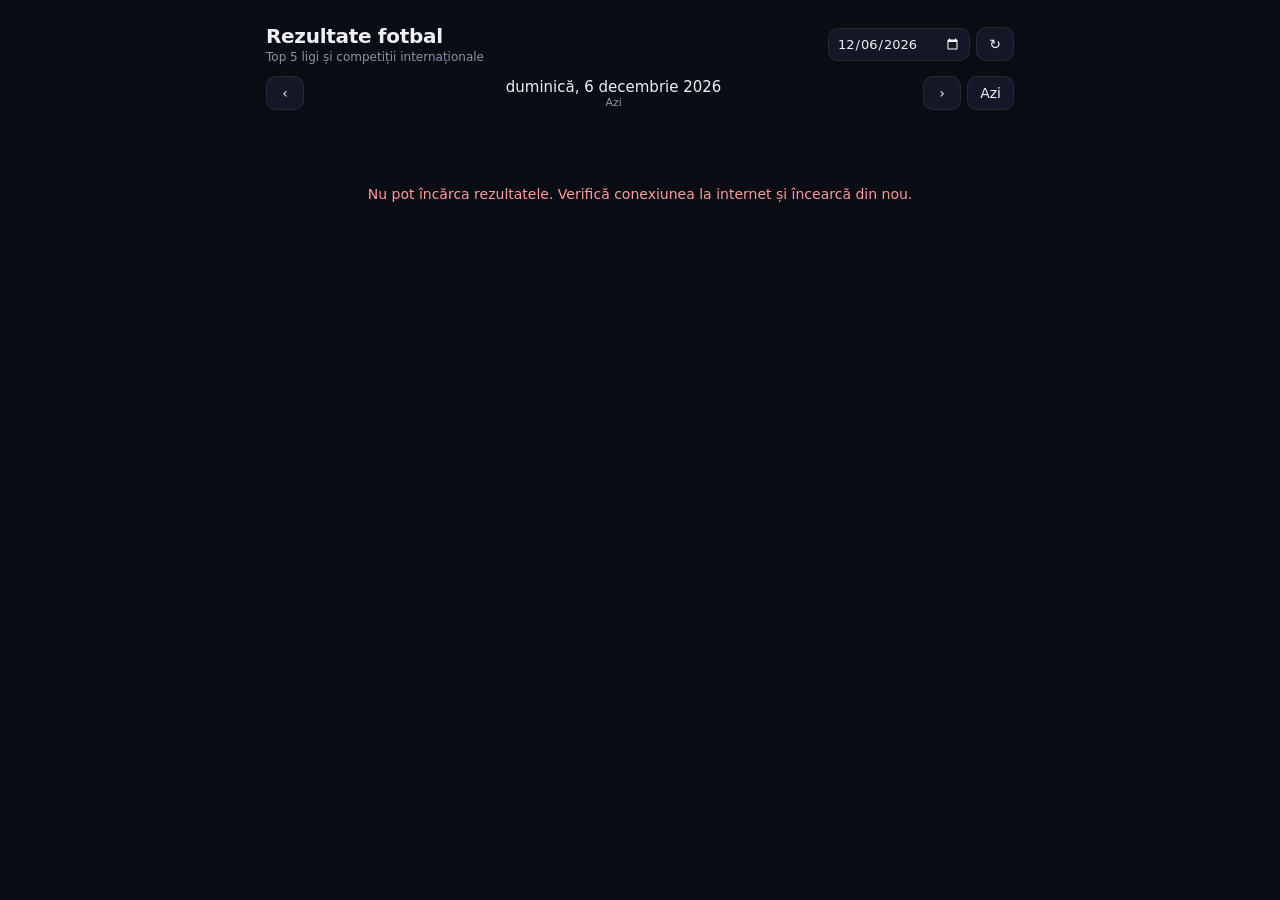
==== site/fotbal/index.html @ 589d3f66 "Pagini TV: fotbal, filme și seriale, actualizare săptămânală Co-Authored-By: Claude Sonnet 5.5 <nore" ====
<!doctype html>
<html lang="ro">
<head>
<meta charset="utf-8">
<meta name="viewport" content="width=device-width,initial-scale=1">
<title>Rezultate fotbal</title>
<style>
:root{--bg:#0b0d14;--card:#141826;--card2:#1a2034;--line:rgba(255,255,255,.08);--tx:#eef0f6;--mu:#8b93a7;--ac:#4f8cff;--live:#ff4d4d;--win:#fff}
*{box-sizing:border-box}
html,body{margin:0;background:var(--bg);color:var(--tx);font-family:-apple-system,BlinkMacSystemFont,"Segoe UI",system-ui,sans-serif;-webkit-font-smoothing:antialiased}
.wrap{max-width:780px;margin:0 auto;padding:20px 16px 48px}
header{position:sticky;top:0;z-index:5;background:linear-gradient(var(--bg) 85%,rgba(11,13,20,0));padding:4px 0 14px;margin:0 -16px;padding-left:16px;padding-right:16px}
.top{display:flex;align-items:center;justify-content:space-between;gap:12px;flex-wrap:wrap}
h1{font-size:20px;font-weight:600;margin:0;letter-spacing:-.3px}
.sub{font-size:12px;color:var(--mu);margin-top:2px}
.nav{display:flex;align-items:center;gap:6px;margin-top:12px}
.btn{font:inherit;font-size:14px;color:var(--tx);background:var(--card);border:1px solid var(--line);border-radius:10px;padding:8px 12px;cursor:pointer;transition:background .15s,transform .1s}
.btn:hover{background:var(--card2)}.btn:active{transform:scale(.96)}
.btn.sq{width:38px;padding:8px 0;text-align:center}
.day{flex:1;text-align:center;font-size:15px;font-weight:500;min-width:0;white-space:nowrap;overflow:hidden;text-overflow:ellipsis}
.day small{display:block;font-size:11px;color:var(--mu);font-weight:400}
input[type=date]{font:inherit;font-size:13px;color:var(--tx);background:var(--card);border:1px solid var(--line);border-radius:10px;padding:7px 8px;color-scheme:dark}
.chips{display:flex;gap:6px;margin-top:12px;overflow-x:auto;padding-bottom:2px;scrollbar-width:none}
.chip{font:inherit;font-size:13px;color:var(--mu);background:transparent;border:1px solid var(--line);border-radius:99px;padding:6px 13px;cursor:pointer;white-space:nowrap;transition:all .15s}
.chip:hover{color:var(--tx)}
.chip.on{background:var(--ac);border-color:var(--ac);color:#fff}
.chip .n{opacity:.7;margin-left:4px;font-size:12px}
.sec{margin-top:22px;animation:in .4s ease both}
.sh{display:flex;align-items:center;gap:10px;margin:0 2px 8px}
.sh img{width:22px;height:22px;object-fit:contain}
.sh b{font-size:15px;font-weight:600}
.sh span{font-size:12px;color:var(--mu)}
.card{background:var(--card);border:1px solid var(--line);border-radius:14px;overflow:hidden}
.m{display:grid;grid-template-columns:62px 1fr 78px 1fr;align-items:center;gap:6px;padding:13px 14px;cursor:default;transition:background .15s}
.m+.m,.det+.m{border-top:1px solid var(--line)}
.m.has{cursor:pointer}.m.has:hover{background:var(--card2)}
.st{font-size:12px;color:var(--mu);text-align:left;line-height:1.3}
.st.live{color:var(--live);font-weight:600}
.st.live::before{content:"";display:inline-block;width:7px;height:7px;border-radius:50%;background:var(--live);margin-right:5px;animation:pulse 1.3s infinite}
.t{display:flex;align-items:center;gap:9px;min-width:0;font-size:14px}
.t.h{justify-content:flex-end;text-align:right}
.t img{width:24px;height:24px;object-fit:contain;flex:none}
.t span{overflow:hidden;text-overflow:ellipsis;white-space:nowrap}
.t.w span{font-weight:600;color:var(--win)}
.t.l span{color:var(--mu)}
.sc{text-align:center;font-size:18px;font-weight:600;font-variant-numeric:tabular-nums;letter-spacing:.5px}
.sc i{font-style:normal;color:var(--mu);margin:0 3px;font-weight:400}
.sc small{display:block;font-size:11px;font-weight:400;color:var(--mu);letter-spacing:0}
.sc.pre{font-size:13px;color:var(--mu);font-weight:400}
.det{display:grid;grid-template-columns:62px 1fr 78px 1fr;gap:6px;padding:0 14px 12px;font-size:12px;color:var(--mu);animation:in .25s ease both}
.det div{line-height:1.7}.det .r{text-align:right}
.note{grid-column:2/5;font-size:11px;color:var(--mu);margin-top:-6px}
.empty,.err{text-align:center;color:var(--mu);padding:48px 12px;font-size:14px}
.err{color:#ff9a9a}
.load{display:flex;justify-content:center;padding:48px}
.sp{width:26px;height:26px;border:3px solid var(--line);border-top-color:var(--ac);border-radius:50%;animation:spin .8s linear infinite}
.spin{animation:spin .8s linear infinite;display:inline-block}
footer{margin-top:30px;text-align:center;font-size:11px;color:var(--mu);line-height:1.6}
@keyframes in{from{opacity:0;transform:translateY(8px)}to{opacity:1;transform:none}}
@keyframes pulse{0%,100%{opacity:1;transform:scale(1)}50%{opacity:.35;transform:scale(.7)}}
@keyframes spin{to{transform:rotate(360deg)}}
@media(max-width:520px){.m{grid-template-columns:44px 1fr 62px 1fr;padding:12px 10px}.det{grid-template-columns:44px 1fr 62px 1fr;padding:0 10px 12px}.t{font-size:13px;gap:6px}.t img{width:20px;height:20px}.sc{font-size:16px}}
</style>
</head>
<body>
<div class="wrap">
<header>
<div class="top"><div><h1>Rezultate fotbal</h1><div class="sub" id="sub">Top 5 ligi și competiții internaționale</div></div>
<div style="display:flex;gap:6px;align-items:center"><input type="date" id="pick" aria-label="Alege ziua"><button class="btn sq" id="rf" title="Actualizează" aria-label="Actualizează">&#8635;</button></div></div>
<div class="nav"><button class="btn sq" id="pv" aria-label="Ziua anterioară">&#8249;</button><div class="day" id="dy"></div><button class="btn sq" id="nx" aria-label="Ziua următoare">&#8250;</button><button class="btn" id="td">Azi</button></div>
<div class="chips" id="ch"></div>
</header>
<main id="out"><div class="load"><div class="sp"></div></div></main>
<footer id="ft"></footer>
</div>
<script>
var TZ='Europe/Bucharest';
var COMP=[
{id:'eng.1',n:'Premier League',c:'Anglia',g:'top'},{id:'esp.1',n:'La Liga',c:'Spania',g:'top'},{id:'ita.1',n:'Serie A',c:'Italia',g:'top'},{id:'ger.1',n:'Bundesliga',c:'Germania',g:'top'},{id:'fra.1',n:'Ligue 1',c:'Franța',g:'top'},
{id:'uefa.champions',n:'Champions League',c:'Europa',g:'int'},{id:'uefa.europa',n:'Europa League',c:'Europa',g:'int'},{id:'uefa.europa.conf',n:'Conference League',c:'Europa',g:'int'},{id:'uefa.super_cup',n:'Supercupa Europei',c:'Europa',g:'int'},
{id:'fifa.world',n:'Cupa Mondială',c:'FIFA',g:'int'},{id:'fifa.worldq.uefa',n:'Preliminarii Cupa Mondială',c:'Europa',g:'int'},{id:'fifa.worldq.conmebol',n:'Preliminarii Cupa Mondială',c:'America de Sud',g:'int'},{id:'uefa.nations',n:'Nations League',c:'Europa',g:'int'},{id:'uefa.euro',n:'EURO',c:'Europa',g:'int'},{id:'uefa.euroq',n:'Preliminarii EURO',c:'Europa',g:'int'},{id:'conmebol.america',n:'Copa América',c:'America de Sud',g:'int'},{id:'fifa.cwc',n:'Cupa Mondială a Cluburilor',c:'FIFA',g:'int'},{id:'conmebol.libertadores',n:'Copa Libertadores',c:'America de Sud',g:'int'},{id:'fifa.friendly',n:'Meciuri amicale',c:'Internațional',g:'int'}
];
var fmtD=new Intl.DateTimeFormat('en-CA',{timeZone:TZ,year:'numeric',month:'2-digit',day:'2-digit'});
var fmtT=new Intl.DateTimeFormat('ro-RO',{timeZone:TZ,hour:'2-digit',minute:'2-digit'});
function ymd(d){return fmtD.format(d)}
function addDays(s,n){var d=new Date(s+'T12:00:00Z');d.setUTCDate(d.getUTCDate()+n);return d.toISOString().slice(0,10)}
function $(i){return document.getElementById(i)}
function esc(s){return String(s==null?'':s).replace(/[&<>"]/g,function(c){return{'&':'&amp;','<':'&lt;','>':'&gt;','"':'&quot;'}[c]})}
var day=ymd(new Date()),filter='all',data=[],timer=null,loading=false,opened={},lastOk=null,errs=0;
function label(s){var t=ymd(new Date());if(s===t)return'Azi';if(s===addDays(t,-1))return'Ieri';if(s===addDays(t,1))return'Mâine';return''}
function longDay(s){return new Date(s+'T12:00:00Z').toLocaleDateString('ro-RO',{weekday:'long',day:'numeric',month:'long',year:'numeric',timeZone:'UTC'})}
function one(c,s){var u='https://site.api.espn.com/apis/site/v2/sports/soccer/'+c.id+'/scoreboard?limit=100&dates='+s.replace(/-/g,''),ac=new AbortController(),tm=setTimeout(function(){ac.abort()},15000);return fetch(u,{signal:ac.signal}).then(function(r){clearTimeout(tm);if(!r.ok)throw new Error(r.status);return r.json()})}
function get(c,d){return Promise.all([one(c,addDays(d,-1)),one(c,d)]).then(function(js){var lg=(js[1].leagues&&js[1].leagues[0])||{};return{c:c,logo:lg.logos&&lg.logos[0]&&lg.logos[0].href,events:js[0].events.concat(js[1].events)}})}
function load(silent){if(loading)return;loading=true;var d=day;if(!silent)$('out').innerHTML='<div class="load"><div class="sp"></div></div>';$('rf').classList.add('spin');
Promise.allSettled(COMP.map(function(c){return get(c,d)})).then(function(rs){loading=false;$('rf').classList.remove('spin');if(d!==day){load();return}
var ok=rs.filter(function(r){return r.status==='fulfilled'});errs=rs.length-ok.length;
if(!ok.length){$('out').innerHTML='<div class="err">Nu pot încărca rezultatele. Verifică conexiunea la internet și încearcă din nou.</div>';return}
lastOk=new Date();data=ok.map(function(r){var v=r.value,seen={};v.evs=v.events.filter(function(e){if(seen[e.id])return false;seen[e.id]=1;return ymd(new Date(e.date))===d}).sort(function(a,b){return new Date(a.date)-new Date(b.date)});return v}).filter(function(v){return v.evs.length});render();sched()})}
function stat(e){var s=e.status||{},t=s.type||{},n=t.name||'';if(t.state==='in'){var hl=/HALF/.test(n)&&/HALFTIME/.test(n);return{k:'live',t:hl?'Pauză':(s.displayClock||'LIVE')}}
if(t.state==='post'){var d=(t.shortDetail||'').toUpperCase();return{k:'post',t:/PEN/.test(d)?'Pen.':/AET/.test(d)?'Prel.':'FT'}}
if(/POSTPON/.test(n))return{k:'x',t:'Amânat'};if(/CANCEL/.test(n))return{k:'x',t:'Anulat'};if(/SUSPEND/.test(n))return{k:'x',t:'Suspendat'};if(/DELAY/.test(n))return{k:'x',t:'Întârziat'};
return{k:'pre',t:fmtT.format(new Date(e.date))}}
function goals(cp,team){var d=(cp.details||[]).filter(function(x){return x.scoringPlay&&x.team&&String(x.team.id)===String(team)});return d.map(function(x){var p=(x.athletesInvolved&&x.athletesInvolved[0]&&x.athletesInvolved[0].displayName)||'Gol',m=(x.clock&&x.clock.displayValue)||'';return esc(p)+' '+esc(m)+(x.ownGoal?' (autogol)':'')+(x.penaltyKick?' (pen.)':'')}).join('<br>')}
function match(e,id){var cp=e.competitions[0],h=cp.competitors.filter(function(x){return x.homeAway==='home'})[0]||cp.competitors[0],a=cp.competitors.filter(function(x){return x.homeAway==='away'})[0]||cp.competitors[1],s=stat(e),pre=s.k==='pre'||s.k==='x';
function tm(x,cls){var w=s.k==='post'&&(x.winner===true),l=s.k==='post'&&x.winner===false&&(h.winner||a.winner);return'<div class="t '+cls+(w?' w':'')+(l?' l':'')+'">'+(cls==='h'?'<span>'+esc(x.team.displayName)+'</span><img loading="lazy" alt="" src="'+esc(x.team.logo||'')+'" onerror="this.style.visibility=\'hidden\'">':'<img loading="lazy" alt="" src="'+esc(x.team.logo||'')+'" onerror="this.style.visibility=\'hidden\'"><span>'+esc(x.team.displayName)+'</span>')+'</div>'}
var gh=goals(cp,h.team.id),ga=goals(cp,a.team.id),has=!!(gh||ga),sh=(h.shootoutScore!=null&&a.shootoutScore!=null)?'<small>('+h.shootoutScore+'-'+a.shootoutScore+' pen.)</small>':'';
var note=(cp.notes&&cp.notes[0]&&cp.notes[0].headline)||'';
var o='<div class="m'+(has?' has':'')+'" data-id="'+id+'"><div class="st '+(s.k==='live'?'live':'')+'">'+esc(s.t)+'</div>'+tm(h,'h')+'<div class="sc'+(pre?' pre':'')+'">'+(pre?'–':esc(h.score)+'<i>:</i>'+esc(a.score))+sh+'</div>'+tm(a,'a')+'</div>';
if(opened[id]&&has)o+='<div class="det"><div></div><div class="r">'+gh+'</div><div></div><div>'+ga+'</div></div>';
if(note)o+='<div class="det" style="padding-bottom:8px;margin-top:-6px"><div></div><div class="note" style="grid-column:2/5">'+esc(note)+'</div></div>';return o}
function render(){var live=0,tot=0;data.forEach(function(v){v.evs.forEach(function(e){tot++;if(e.status&&e.status.type&&e.status.type.state==='in')live++})});
var top=data.filter(function(v){return v.c.g==='top'}),it=data.filter(function(v){return v.c.g==='int'});
var chips=[['all','Toate',tot],['top','Top 5 ligi',top.reduce(function(a,v){return a+v.evs.length},0)],['int','Internațional',it.reduce(function(a,v){return a+v.evs.length},0)],['live','Live acum',live]];
$('ch').innerHTML=chips.map(function(c){return'<button class="chip'+(filter===c[0]?' on':'')+'" data-f="'+c[0]+'">'+c[1]+'<span class="n">'+c[2]+'</span></button>'}).join('');
var src=filter==='top'?top:filter==='int'?it:data,h='';
src.forEach(function(v){var evs=filter==='live'?v.evs.filter(function(e){return e.status.type.state==='in'}):v.evs;if(!evs.length)return;
h+='<section class="sec"><div class="sh">'+(v.logo?'<img alt="" src="'+esc(v.logo)+'" onerror="this.style.display=\'none\'">':'')+'<b>'+esc(v.c.n)+'</b><span>'+esc(v.c.c)+'</span></div><div class="card">'+evs.map(function(e){return match(e,e.id)}).join('')+'</div></section>'});
$('out').innerHTML=h||'<div class="empty">'+(filter==='live'?'Niciun meci în desfășurare acum.':'Nicio partidă în această zi, în competițiile urmărite.')+'</div>';
document.title=(live?'('+live+' live) ':'')+'Rezultate fotbal';
$('sub').textContent=tot+' meciuri'+(live?' · '+live+' în desfășurare':'')+' · Top 5 ligi și competiții internaționale';
$('ft').innerHTML='Actualizat la '+fmtT.format(lastOk)+' · orele sunt în fusul București'+(errs?' · '+errs+' competiții nu s-au încărcat':'')+'<br>Date: ESPN (sursă neoficială, pot apărea întârzieri la scor)'}
function head(){$('dy').innerHTML=longDay(day)+(label(day)?'<small>'+label(day)+'</small>':'');$('pick').value=day}
function set(s){day=s;opened={};head();load()}
function sched(){clearTimeout(timer);var live=data.some(function(v){return v.evs.some(function(e){return e.status.type.state==='in'})});timer=setTimeout(function(){load(true)},live?30000:180000)}
$('pv').onclick=function(){set(addDays(day,-1))};$('nx').onclick=function(){set(addDays(day,1))};$('td').onclick=function(){set(ymd(new Date()))};$('rf').onclick=function(){load(true)};
$('pick').onchange=function(){if(this.value)set(this.value)};
$('ch').onclick=function(e){var b=e.target.closest('.chip');if(b){filter=b.dataset.f;render()}};
$('out').onclick=function(e){var m=e.target.closest('.m.has');if(m){var i=m.dataset.id;opened[i]=!opened[i];render()}};
document.addEventListener('keydown',function(e){if(e.target.tagName==='INPUT')return;if(e.key==='ArrowLeft')set(addDays(day,-1));if(e.key==='ArrowRight')set(addDays(day,1))});
document.addEventListener('visibilitychange',function(){if(!document.hidden&&lastOk&&new Date()-lastOk>60000)load(true)});
head();load();
</script>
</body>
</html>
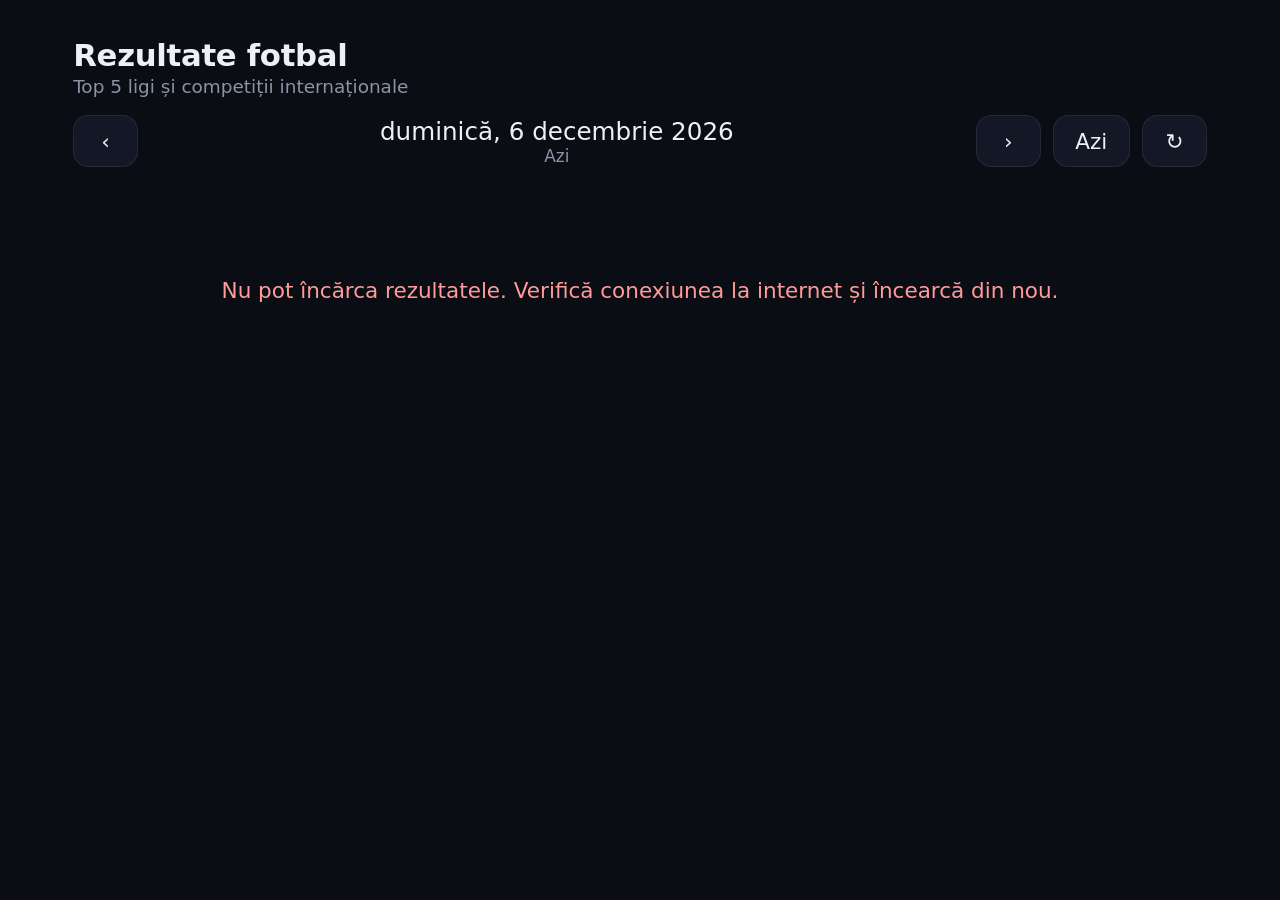
==== commit 152fbb9d: "Pagini TV mai fluide: navigare cu telecomanda, focus alb, fara blur Filme: derulare prin transform, " ====
--- a/site/fotbal/index.html
+++ b/site/fotbal/index.html
@@ -2,72 +2,69 @@
 <html lang="ro">
 <head>
 <meta charset="utf-8">
-<meta name="viewport" content="width=device-width,initial-scale=1">
+<meta name="viewport" content="width=device-width,initial-scale=1,minimum-scale=1,maximum-scale=1">
 <title>Rezultate fotbal</title>
 <style>
-:root{--bg:#0b0d14;--card:#141826;--card2:#1a2034;--line:rgba(255,255,255,.08);--tx:#eef0f6;--mu:#8b93a7;--ac:#4f8cff;--live:#ff4d4d;--win:#fff}
-*{box-sizing:border-box}
-html,body{margin:0;background:var(--bg);color:var(--tx);font-family:-apple-system,BlinkMacSystemFont,"Segoe UI",system-ui,sans-serif;-webkit-font-smoothing:antialiased}
-.wrap{max-width:780px;margin:0 auto;padding:20px 16px 48px}
-header{position:sticky;top:0;z-index:5;background:linear-gradient(var(--bg) 85%,rgba(11,13,20,0));padding:4px 0 14px;margin:0 -16px;padding-left:16px;padding-right:16px}
-.top{display:flex;align-items:center;justify-content:space-between;gap:12px;flex-wrap:wrap}
-h1{font-size:20px;font-weight:600;margin:0;letter-spacing:-.3px}
-.sub{font-size:12px;color:var(--mu);margin-top:2px}
-.nav{display:flex;align-items:center;gap:6px;margin-top:12px}
-.btn{font:inherit;font-size:14px;color:var(--tx);background:var(--card);border:1px solid var(--line);border-radius:10px;padding:8px 12px;cursor:pointer;transition:background .15s,transform .1s}
-.btn:hover{background:var(--card2)}.btn:active{transform:scale(.96)}
-.btn.sq{width:38px;padding:8px 0;text-align:center}
-.day{flex:1;text-align:center;font-size:15px;font-weight:500;min-width:0;white-space:nowrap;overflow:hidden;text-overflow:ellipsis}
-.day small{display:block;font-size:11px;color:var(--mu);font-weight:400}
-input[type=date]{font:inherit;font-size:13px;color:var(--tx);background:var(--card);border:1px solid var(--line);border-radius:10px;padding:7px 8px;color-scheme:dark}
-.chips{display:flex;gap:6px;margin-top:12px;overflow-x:auto;padding-bottom:2px;scrollbar-width:none}
-.chip{font:inherit;font-size:13px;color:var(--mu);background:transparent;border:1px solid var(--line);border-radius:99px;padding:6px 13px;cursor:pointer;white-space:nowrap;transition:all .15s}
-.chip:hover{color:var(--tx)}
+:root{--bg:#0b0d14;--card:#141826;--card2:#1c2338;--line:rgba(255,255,255,.08);--tx:#eef0f6;--mu:#8b93a7;--ac:#4f8cff;--live:#ff4d4d;--win:#fff}
+*{box-sizing:border-box;outline:none;-webkit-tap-highlight-color:transparent}
+html{font-size:calc(100vw/52)}
+html,body{margin:0;background:var(--bg);color:var(--tx);font-family:-apple-system,BlinkMacSystemFont,"Segoe UI",system-ui,sans-serif}
+.wrap{max-width:48.75rem;margin:0 auto;padding:1.25rem 1rem 5.625rem}
+header{position:sticky;top:0;z-index:5;background:var(--bg);padding:0.25rem 1rem 0.75rem;margin:0 -16px}
+h1{font-size:1.25rem;font-weight:600;margin:0;letter-spacing:-.3px}
+.sub{font-size:0.75rem;color:var(--mu);margin-top:0.125rem}
+.nav{display:flex;align-items:center;gap:0.5rem;margin-top:0.75rem}
+.btn{font:inherit;font-size:0.875rem;color:var(--tx);background:var(--card);border:1px solid var(--line);border-radius:0.625rem;padding:0.5rem 0.875rem;cursor:pointer}
+.btn.sq{width:2.625rem;padding:0.5rem 0;text-align:center}
+.day{flex:1;text-align:center;font-size:1rem;font-weight:500;min-width:0;white-space:nowrap;overflow:hidden;text-overflow:ellipsis}
+.day small{display:block;font-size:0.6875rem;color:var(--mu);font-weight:400}
+.chips{display:flex;gap:0.5rem;margin-top:0.75rem}
+.chip{font:inherit;font-size:0.8125rem;color:var(--mu);background:transparent;border:1px solid var(--line);border-radius:6.1875rem;padding:0.375rem 0.875rem;cursor:pointer;white-space:nowrap}
 .chip.on{background:var(--ac);border-color:var(--ac);color:#fff}
-.chip .n{opacity:.7;margin-left:4px;font-size:12px}
-.sec{margin-top:22px;animation:in .4s ease both}
-.sh{display:flex;align-items:center;gap:10px;margin:0 2px 8px}
-.sh img{width:22px;height:22px;object-fit:contain}
-.sh b{font-size:15px;font-weight:600}
-.sh span{font-size:12px;color:var(--mu)}
-.card{background:var(--card);border:1px solid var(--line);border-radius:14px;overflow:hidden}
-.m{display:grid;grid-template-columns:62px 1fr 78px 1fr;align-items:center;gap:6px;padding:13px 14px;cursor:default;transition:background .15s}
+.chip .n{opacity:.7;margin-left:0.25rem;font-size:0.75rem}
+.f{box-shadow:0 0 0 3px #fff}
+.btn.f,.chip.f{color:#fff;background:#2a3350;border-color:#fff}
+.chip.on.f{background:var(--ac)}
+.sec{margin-top:1.375rem}
+.sh{display:flex;align-items:center;gap:0.625rem;margin:0 0.125rem 0.5rem}
+.sh img{width:1.375rem;height:1.375rem;object-fit:contain}
+.sh b{font-size:0.9375rem;font-weight:600}
+.sh span{font-size:0.75rem;color:var(--mu)}
+.card{background:var(--card);border:1px solid var(--line);border-radius:0.875rem;overflow:hidden}
+.m{display:grid;grid-template-columns:3.875rem 1fr 4.875rem 1fr;align-items:center;gap:0.375rem;padding:0.8125rem 0.875rem;cursor:default}
 .m+.m,.det+.m{border-top:1px solid var(--line)}
-.m.has{cursor:pointer}.m.has:hover{background:var(--card2)}
-.st{font-size:12px;color:var(--mu);text-align:left;line-height:1.3}
+.m.has{cursor:pointer}
+.m.f{background:var(--card2);box-shadow:inset 0 0 0 3px #fff}
+.st{font-size:0.75rem;color:var(--mu);text-align:left;line-height:1.3}
 .st.live{color:var(--live);font-weight:600}
-.st.live::before{content:"";display:inline-block;width:7px;height:7px;border-radius:50%;background:var(--live);margin-right:5px;animation:pulse 1.3s infinite}
-.t{display:flex;align-items:center;gap:9px;min-width:0;font-size:14px}
+.st.live::before{content:"";display:inline-block;width:0.4375rem;height:0.4375rem;border-radius:50%;background:var(--live);margin-right:0.3125rem}
+.t{display:flex;align-items:center;gap:0.5625rem;min-width:0;font-size:0.875rem}
 .t.h{justify-content:flex-end;text-align:right}
-.t img{width:24px;height:24px;object-fit:contain;flex:none}
+.t img{width:1.5rem;height:1.5rem;object-fit:contain;flex:none}
 .t span{overflow:hidden;text-overflow:ellipsis;white-space:nowrap}
 .t.w span{font-weight:600;color:var(--win)}
 .t.l span{color:var(--mu)}
-.sc{text-align:center;font-size:18px;font-weight:600;font-variant-numeric:tabular-nums;letter-spacing:.5px}
+.sc{text-align:center;font-size:1.125rem;font-weight:600;font-variant-numeric:tabular-nums;letter-spacing:0.0312rem}
 .sc i{font-style:normal;color:var(--mu);margin:0 3px;font-weight:400}
-.sc small{display:block;font-size:11px;font-weight:400;color:var(--mu);letter-spacing:0}
-.sc.pre{font-size:13px;color:var(--mu);font-weight:400}
-.det{display:grid;grid-template-columns:62px 1fr 78px 1fr;gap:6px;padding:0 14px 12px;font-size:12px;color:var(--mu);animation:in .25s ease both}
+.sc small{display:block;font-size:0.6875rem;font-weight:400;color:var(--mu);letter-spacing:0}
+.sc.pre{font-size:0.8125rem;color:var(--mu);font-weight:400}
+.det{display:grid;grid-template-columns:3.875rem 1fr 4.875rem 1fr;gap:0.375rem;padding:0 0.875rem 0.75rem;font-size:0.75rem;color:var(--mu)}
 .det div{line-height:1.7}.det .r{text-align:right}
-.note{grid-column:2/5;font-size:11px;color:var(--mu);margin-top:-6px}
-.empty,.err{text-align:center;color:var(--mu);padding:48px 12px;font-size:14px}
+.note{grid-column:2/5;font-size:0.6875rem;color:var(--mu);margin-top:-6px}
+.empty,.err{text-align:center;color:var(--mu);padding:3rem 0.75rem;font-size:0.875rem}
 .err{color:#ff9a9a}
-.load{display:flex;justify-content:center;padding:48px}
-.sp{width:26px;height:26px;border:3px solid var(--line);border-top-color:var(--ac);border-radius:50%;animation:spin .8s linear infinite}
+.load{display:flex;justify-content:center;padding:3rem}
+.sp{width:1.625rem;height:1.625rem;border:3px solid var(--line);border-top-color:var(--ac);border-radius:50%;animation:spin .8s linear infinite}
 .spin{animation:spin .8s linear infinite;display:inline-block}
-footer{margin-top:30px;text-align:center;font-size:11px;color:var(--mu);line-height:1.6}
-@keyframes in{from{opacity:0;transform:translateY(8px)}to{opacity:1;transform:none}}
-@keyframes pulse{0%,100%{opacity:1;transform:scale(1)}50%{opacity:.35;transform:scale(.7)}}
+footer{margin-top:1.875rem;text-align:center;font-size:0.6875rem;color:var(--mu);line-height:1.6}
 @keyframes spin{to{transform:rotate(360deg)}}
-@media(max-width:520px){.m{grid-template-columns:44px 1fr 62px 1fr;padding:12px 10px}.det{grid-template-columns:44px 1fr 62px 1fr;padding:0 10px 12px}.t{font-size:13px;gap:6px}.t img{width:20px;height:20px}.sc{font-size:16px}}
 </style>
 </head>
 <body>
 <div class="wrap">
 <header>
-<div class="top"><div><h1>Rezultate fotbal</h1><div class="sub" id="sub">Top 5 ligi și competiții internaționale</div></div>
-<div style="display:flex;gap:6px;align-items:center"><input type="date" id="pick" aria-label="Alege ziua"><button class="btn sq" id="rf" title="Actualizează" aria-label="Actualizează">&#8635;</button></div></div>
-<div class="nav"><button class="btn sq" id="pv" aria-label="Ziua anterioară">&#8249;</button><div class="day" id="dy"></div><button class="btn sq" id="nx" aria-label="Ziua următoare">&#8250;</button><button class="btn" id="td">Azi</button></div>
+<h1>Rezultate fotbal</h1><div class="sub" id="sub">Top 5 ligi și competiții internaționale</div>
+<div class="nav"><button class="btn sq" id="pv" aria-label="Ziua anterioară">&#8249;</button><div class="day" id="dy"></div><button class="btn sq" id="nx" aria-label="Ziua următoare">&#8250;</button><button class="btn" id="td">Azi</button><button class="btn sq" id="rf" aria-label="Actualizează">&#8635;</button></div>
 <div class="chips" id="ch"></div>
 </header>
 <main id="out"><div class="load"><div class="sp"></div></div></main>
@@ -86,7 +83,7 @@
 function addDays(s,n){var d=new Date(s+'T12:00:00Z');d.setUTCDate(d.getUTCDate()+n);return d.toISOString().slice(0,10)}
 function $(i){return document.getElementById(i)}
 function esc(s){return String(s==null?'':s).replace(/[&<>"]/g,function(c){return{'&':'&amp;','<':'&lt;','>':'&gt;','"':'&quot;'}[c]})}
-var day=ymd(new Date()),filter='all',data=[],timer=null,loading=false,opened={},lastOk=null,errs=0;
+var day=ymd(new Date()),filter='all',data=[],timer=null,loading=false,opened={},lastOk=null,errs=0,GL={},grid=[],cur={r:1,c:0};
 function label(s){var t=ymd(new Date());if(s===t)return'Azi';if(s===addDays(t,-1))return'Ieri';if(s===addDays(t,1))return'Mâine';return''}
 function longDay(s){return new Date(s+'T12:00:00Z').toLocaleDateString('ro-RO',{weekday:'long',day:'numeric',month:'long',year:'numeric',timeZone:'UTC'})}
 function one(c,s){var u='https://site.api.espn.com/apis/site/v2/sports/soccer/'+c.id+'/scoreboard?limit=100&dates='+s.replace(/-/g,''),ac=new AbortController(),tm=setTimeout(function(){ac.abort()},15000);return fetch(u,{signal:ac.signal}).then(function(r){clearTimeout(tm);if(!r.ok)throw new Error(r.status);return r.json()})}
@@ -101,14 +98,15 @@
 if(/POSTPON/.test(n))return{k:'x',t:'Amânat'};if(/CANCEL/.test(n))return{k:'x',t:'Anulat'};if(/SUSPEND/.test(n))return{k:'x',t:'Suspendat'};if(/DELAY/.test(n))return{k:'x',t:'Întârziat'};
 return{k:'pre',t:fmtT.format(new Date(e.date))}}
 function goals(cp,team){var d=(cp.details||[]).filter(function(x){return x.scoringPlay&&x.team&&String(x.team.id)===String(team)});return d.map(function(x){var p=(x.athletesInvolved&&x.athletesInvolved[0]&&x.athletesInvolved[0].displayName)||'Gol',m=(x.clock&&x.clock.displayValue)||'';return esc(p)+' '+esc(m)+(x.ownGoal?' (autogol)':'')+(x.penaltyKick?' (pen.)':'')}).join('<br>')}
+function detG(id){return'<div class="det g"><div></div><div class="r">'+GL[id][0]+'</div><div></div><div>'+GL[id][1]+'</div></div>'}
 function match(e,id){var cp=e.competitions[0],h=cp.competitors.filter(function(x){return x.homeAway==='home'})[0]||cp.competitors[0],a=cp.competitors.filter(function(x){return x.homeAway==='away'})[0]||cp.competitors[1],s=stat(e),pre=s.k==='pre'||s.k==='x';
-function tm(x,cls){var w=s.k==='post'&&(x.winner===true),l=s.k==='post'&&x.winner===false&&(h.winner||a.winner);return'<div class="t '+cls+(w?' w':'')+(l?' l':'')+'">'+(cls==='h'?'<span>'+esc(x.team.displayName)+'</span><img loading="lazy" alt="" src="'+esc(x.team.logo||'')+'" onerror="this.style.visibility=\'hidden\'">':'<img loading="lazy" alt="" src="'+esc(x.team.logo||'')+'" onerror="this.style.visibility=\'hidden\'"><span>'+esc(x.team.displayName)+'</span>')+'</div>'}
-var gh=goals(cp,h.team.id),ga=goals(cp,a.team.id),has=!!(gh||ga),sh=(h.shootoutScore!=null&&a.shootoutScore!=null)?'<small>('+h.shootoutScore+'-'+a.shootoutScore+' pen.)</small>':'';
+function tm(x,cls){var w=s.k==='post'&&(x.winner===true),l=s.k==='post'&&x.winner===false&&(h.winner||a.winner);return'<div class="t '+cls+(w?' w':'')+(l?' l':'')+'">'+(cls==='h'?'<span>'+esc(x.team.displayName)+'</span><img loading="lazy" decoding="async" alt="" src="'+esc(x.team.logo||'')+'" onerror="this.style.visibility=\'hidden\'">':'<img loading="lazy" decoding="async" alt="" src="'+esc(x.team.logo||'')+'" onerror="this.style.visibility=\'hidden\'"><span>'+esc(x.team.displayName)+'</span>')+'</div>'}
+var gh=goals(cp,h.team.id),ga=goals(cp,a.team.id),has=!!(gh||ga);GL[id]=[gh,ga];var sh=(h.shootoutScore!=null&&a.shootoutScore!=null)?'<small>('+h.shootoutScore+'-'+a.shootoutScore+' pen.)</small>':'';
 var note=(cp.notes&&cp.notes[0]&&cp.notes[0].headline)||'';
 var o='<div class="m'+(has?' has':'')+'" data-id="'+id+'"><div class="st '+(s.k==='live'?'live':'')+'">'+esc(s.t)+'</div>'+tm(h,'h')+'<div class="sc'+(pre?' pre':'')+'">'+(pre?'–':esc(h.score)+'<i>:</i>'+esc(a.score))+sh+'</div>'+tm(a,'a')+'</div>';
-if(opened[id]&&has)o+='<div class="det"><div></div><div class="r">'+gh+'</div><div></div><div>'+ga+'</div></div>';
+if(opened[id]&&has)o+=detG(id);
 if(note)o+='<div class="det" style="padding-bottom:8px;margin-top:-6px"><div></div><div class="note" style="grid-column:2/5">'+esc(note)+'</div></div>';return o}
-function render(){var live=0,tot=0;data.forEach(function(v){v.evs.forEach(function(e){tot++;if(e.status&&e.status.type&&e.status.type.state==='in')live++})});
+function render(){GL={};var live=0,tot=0;data.forEach(function(v){v.evs.forEach(function(e){tot++;if(e.status&&e.status.type&&e.status.type.state==='in')live++})});
 var top=data.filter(function(v){return v.c.g==='top'}),it=data.filter(function(v){return v.c.g==='int'});
 var chips=[['all','Toate',tot],['top','Top 5 ligi',top.reduce(function(a,v){return a+v.evs.length},0)],['int','Internațional',it.reduce(function(a,v){return a+v.evs.length},0)],['live','Live acum',live]];
 $('ch').innerHTML=chips.map(function(c){return'<button class="chip'+(filter===c[0]?' on':'')+'" data-f="'+c[0]+'">'+c[1]+'<span class="n">'+c[2]+'</span></button>'}).join('');
@@ -118,17 +116,32 @@
 $('out').innerHTML=h||'<div class="empty">'+(filter==='live'?'Niciun meci în desfășurare acum.':'Nicio partidă în această zi, în competițiile urmărite.')+'</div>';
 document.title=(live?'('+live+' live) ':'')+'Rezultate fotbal';
 $('sub').textContent=tot+' meciuri'+(live?' · '+live+' în desfășurare':'')+' · Top 5 ligi și competiții internaționale';
-$('ft').innerHTML='Actualizat la '+fmtT.format(lastOk)+' · orele sunt în fusul București'+(errs?' · '+errs+' competiții nu s-au încărcat':'')+'<br>Date: ESPN (sursă neoficială, pot apărea întârzieri la scor)'}
-function head(){$('dy').innerHTML=longDay(day)+(label(day)?'<small>'+label(day)+'</small>':'');$('pick').value=day}
+$('ft').innerHTML='Actualizat la '+fmtT.format(lastOk)+' · orele sunt în fusul București'+(errs?' · '+errs+' competiții nu s-au încărcat':'')+'<br>Date: ESPN (sursă neoficială, pot apărea întârzieri la scor)';build()}
+function keyOf(r,c){var e=grid[r]&&grid[r][c];return e?(e.id||e.dataset.f||e.dataset.id):null}
+function build(){var k=keyOf(cur.r,cur.c),rr=cur.r;grid=[[$('pv'),$('nx'),$('td'),$('rf')],Array.prototype.slice.call(document.querySelectorAll('.chip'))];
+document.querySelectorAll('.m').forEach(function(m){grid.push([m])});
+var found=false;if(k){for(var r=0;r<grid.length&&!found;r++)for(var c=0;c<grid[r].length;c++)if(keyOf(r,c)===k){cur={r:r,c:c};found=true;break}}
+if(!found){cur={r:Math.min(rr,grid.length-1),c:0};if(cur.r<0)cur.r=0}
+paint(false)}
+function paint(scroll){var o=document.querySelector('.f');if(o)o.classList.remove('f');var e=grid[cur.r]&&grid[cur.r][cur.c];if(!e)return;e.classList.add('f');
+if(scroll){var hb=document.querySelector('header').getBoundingClientRect().bottom,r=e.getBoundingClientRect(),H=window.innerHeight;if(cur.r<2)window.scrollTo(0,0);else if(r.top<hb+14)window.scrollBy(0,r.top-hb-14);else if(r.bottom>H-30)window.scrollBy(0,r.bottom-H+30)}}
+function head(){$('dy').innerHTML=longDay(day)+(label(day)?'<small>'+label(day)+'</small>':'')}
 function set(s){day=s;opened={};head();load()}
 function sched(){clearTimeout(timer);var live=data.some(function(v){return v.evs.some(function(e){return e.status.type.state==='in'})});timer=setTimeout(function(){load(true)},live?30000:180000)}
 $('pv').onclick=function(){set(addDays(day,-1))};$('nx').onclick=function(){set(addDays(day,1))};$('td').onclick=function(){set(ymd(new Date()))};$('rf').onclick=function(){load(true)};
-$('pick').onchange=function(){if(this.value)set(this.value)};
-$('ch').onclick=function(e){var b=e.target.closest('.chip');if(b){filter=b.dataset.f;render()}};
-$('out').onclick=function(e){var m=e.target.closest('.m.has');if(m){var i=m.dataset.id;opened[i]=!opened[i];render()}};
-document.addEventListener('keydown',function(e){if(e.target.tagName==='INPUT')return;if(e.key==='ArrowLeft')set(addDays(day,-1));if(e.key==='ArrowRight')set(addDays(day,1))});
+function pickChip(b){filter=b.dataset.f;render()}
+function toggleM(m){var i=m.dataset.id;opened[i]=!opened[i];var n=m.nextElementSibling;if(n&&n.classList.contains('g'))n.remove();if(opened[i]&&GL[i])m.insertAdjacentHTML('afterend',detG(i))}
+$('ch').onclick=function(e){var b=e.target.closest('.chip');if(b)pickChip(b)};
+$('out').onclick=function(e){var m=e.target.closest('.m.has');if(m)toggleM(m)};
+window.onBack=function(){return false};
+document.addEventListener('keydown',function(e){var k=e.key;if(k!=='ArrowLeft'&&k!=='ArrowRight'&&k!=='ArrowUp'&&k!=='ArrowDown'&&k!=='Enter')return;e.preventDefault();if(!grid.length)return;
+var row=grid[cur.r];
+if(k==='ArrowLeft'){if(cur.c>0){cur.c--;paint(true)}}
+else if(k==='ArrowRight'){if(cur.c<row.length-1){cur.c++;paint(true)}}
+else if(k==='ArrowDown'||k==='ArrowUp'){var r=cur.r+(k==='ArrowDown'?1:-1);if(r>=0&&r<grid.length){var c=cur.c;if(cur.r===0&&r===1)c=Math.min(cur.c,grid[1].length-1);else if(cur.r===1&&r===0)c=Math.min(cur.c,3);else c=0;cur={r:r,c:Math.min(c,grid[r].length-1)};paint(true)}}
+else{var e2=row[cur.c];if(!e2)return;if(e2.classList.contains('chip')){pickChip(e2)}else if(e2.classList.contains('m')){if(e2.classList.contains('has'))toggleM(e2)}else e2.click()}});
 document.addEventListener('visibilitychange',function(){if(!document.hidden&&lastOk&&new Date()-lastOk>60000)load(true)});
-head();load();
+head();load();build();
 </script>
 </body>
 </html>
